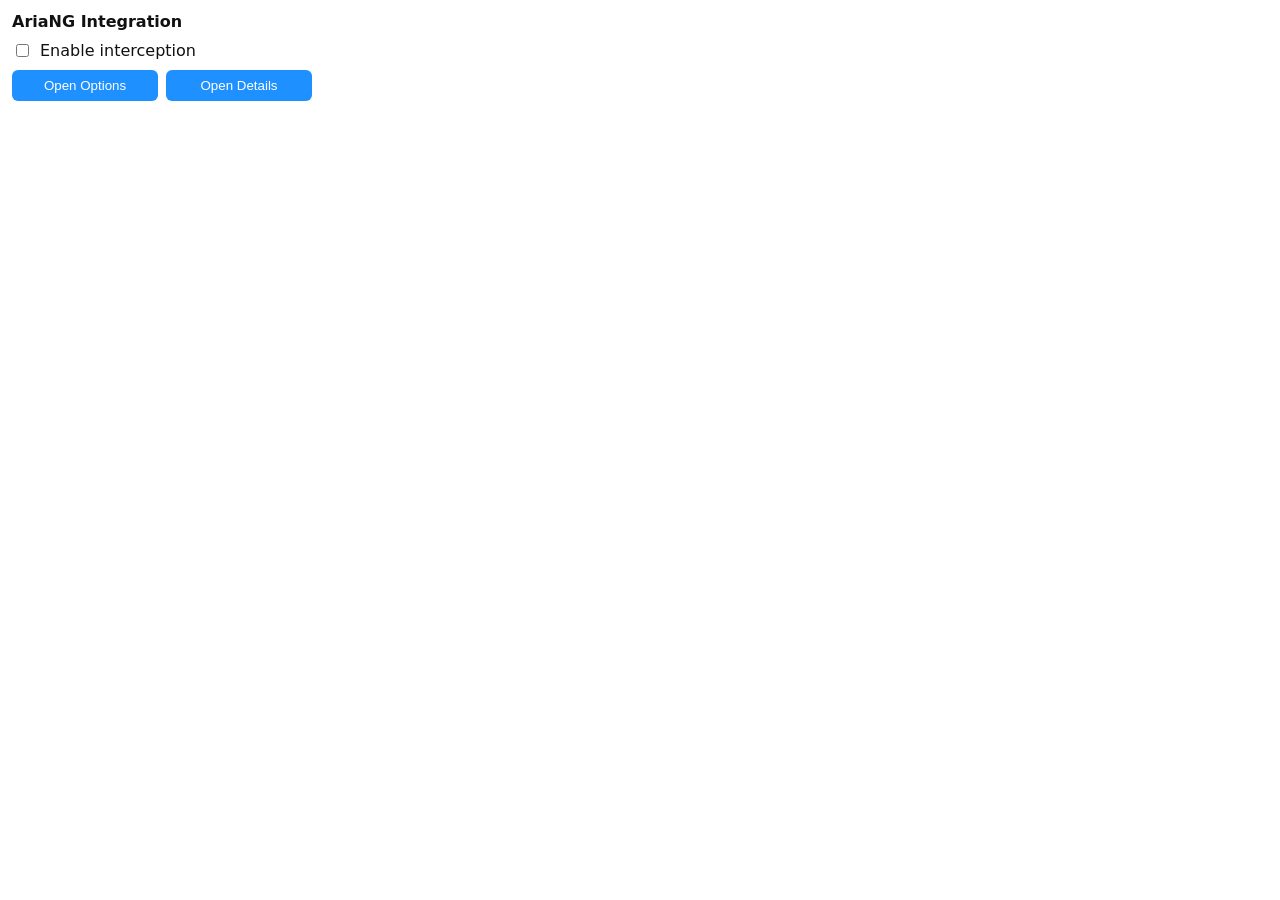
==== popup.html @ 555b9fb8 "Workable" ====
<!doctype html>
<html lang="en">
<head>
  <meta charset="utf-8" />
  <meta name="viewport" content="width=device-width,initial-scale=1" />
  <title>AriaNG</title>
  <link rel="stylesheet" href="popup.css">
</head>
<body>
  <div class="root">
    <h3>AriaNG Integration</h3>
    <label class="row"><input id="enabled" type="checkbox"> Enable interception</label>
    <div class="actions">
      <button id="openOptions">Open Options</button>
      <button id="openDetails">Open Details</button>
    </div>
    <div id="status" class="status"></div>
  </div>
  <script src="popup.js"></script>
</body>
</html>
---- popup.css ----
body{margin:0;font-family:system-ui,Segoe UI,Roboto,Helvetica,Arial,sans-serif;background:#fff;color:#111}
.root{width:300px;padding:12px}
h3{margin:0 0 8px;font-size:16px}
.row{display:flex;align-items:center;gap:8px;margin:10px 0}
.actions{display:flex;gap:8px;margin-top:8px}
button{flex:1;padding:8px;border-radius:6px;border:0;background:#1e90ff;color:#fff}
.status{margin-top:8px;color:#666;font-size:13px}
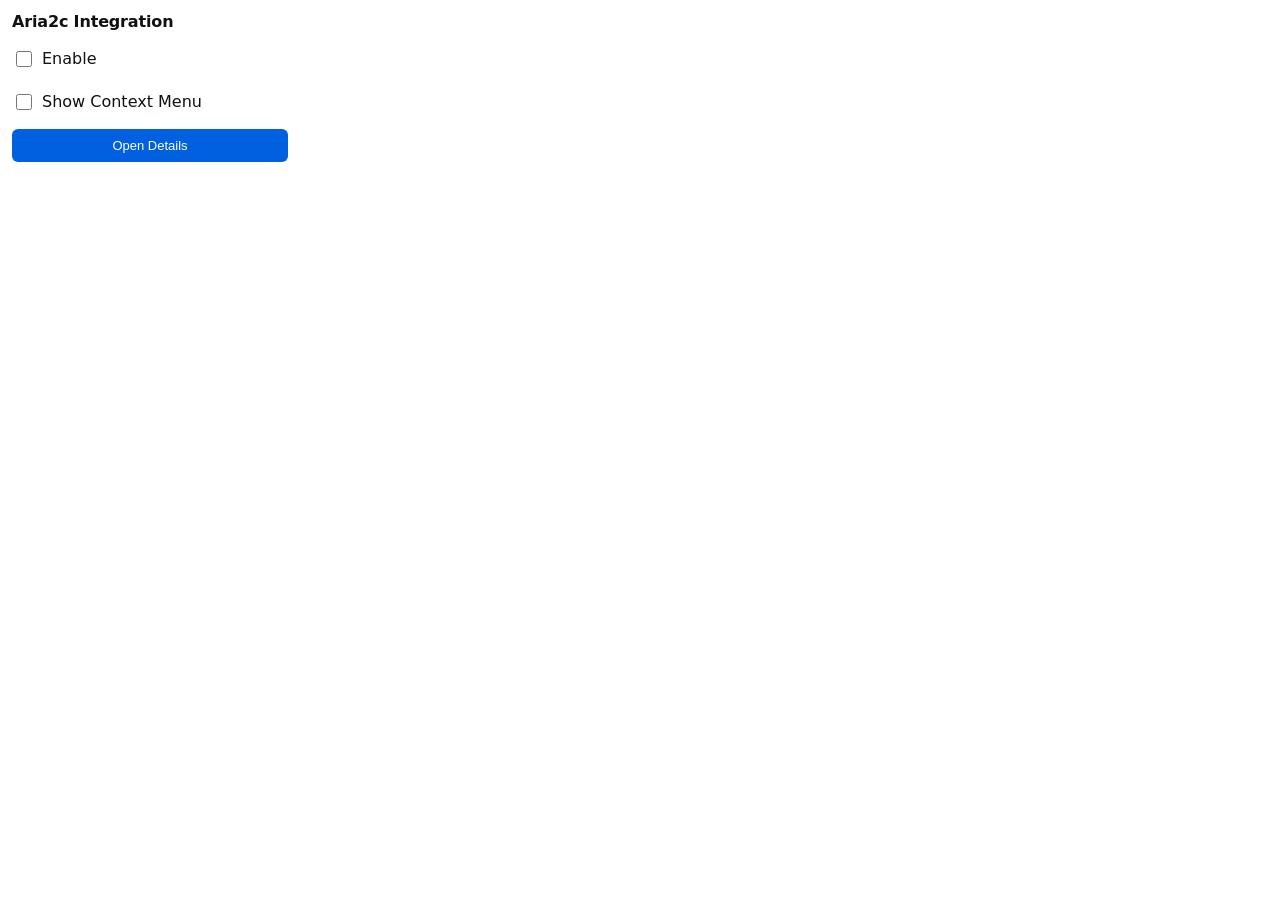
==== commit 1251cc97: "Stable v1" ====
--- a/popup.html
+++ b/popup.html
@@ -1,21 +1,23 @@
 <!doctype html>
 <html lang="en">
-<head>
-  <meta charset="utf-8" />
-  <meta name="viewport" content="width=device-width,initial-scale=1" />
-  <title>AriaNG</title>
-  <link rel="stylesheet" href="popup.css">
-</head>
-<body>
-  <div class="root">
-    <h3>AriaNG Integration</h3>
-    <label class="row"><input id="enabled" type="checkbox"> Enable interception</label>
-    <div class="actions">
-      <button id="openOptions">Open Options</button>
-      <button id="openDetails">Open Details</button>
+  <head>
+    <meta charset="utf-8" />
+    <meta name="viewport" content="width=device-width,initial-scale=1" />
+    <title>AriaNG</title>
+    <link rel="stylesheet" href="popup.css" />
+  </head>
+  <body>
+    <div class="root">
+      <h3>Aria2c Integration</h3>
+      <label class="row"><input id="enabled" type="checkbox" /> Enable</label>
+      <label class="row"
+        ><input id="contextMenu" type="checkbox" /> Show Context Menu</label
+      >
+      <div class="actions">
+        <button id="openDetails">Open Details</button>
+      </div>
+      <div id="status" class="status"></div>
     </div>
-    <div id="status" class="status"></div>
-  </div>
-  <script src="popup.js"></script>
-</body>
+    <script src="popup.js"></script>
+  </body>
 </html>
--- a/popup.css
+++ b/popup.css
@@ -1,7 +1,120 @@
-body{margin:0;font-family:system-ui,Segoe UI,Roboto,Helvetica,Arial,sans-serif;background:#fff;color:#111}
-.root{width:300px;padding:12px}
-h3{margin:0 0 8px;font-size:16px}
-.row{display:flex;align-items:center;gap:8px;margin:10px 0}
-.actions{display:flex;gap:8px;margin-top:8px}
-button{flex:1;padding:8px;border-radius:6px;border:0;background:#1e90ff;color:#fff}
-.status{margin-top:8px;color:#666;font-size:13px}
+:root {
+  --bg-color: #ffffff;
+  --text-color: #111111;
+  --text-muted: #666666;
+
+  /* Accent Interactive Tokens */
+  --accent-color: #0060df; /* Firefox Standard Blue */
+  --accent-hover: #004094;
+  --accent-text: #ffffff;
+
+  /* Input/Structural Tokens */
+  --border-color: #cccccc;
+  --row-hover: #f0f0f4;
+}
+
+@media (prefers-color-scheme: dark) {
+  :root {
+    --bg-color: #1c1b22; /* Official Firefox Proton Dark Background */
+    --text-color: #fbfbfe; /* High-contrast crisp white text */
+    --text-muted: #959597; /* Accessible muted gray */
+
+    /* Dark Theme Accent Tokens */
+    --accent-color: #00ddff; /* Bright Proton Cyan for optimal contrast on dark surfaces */
+    --accent-hover: #00b4d4;
+    --accent-text: #000000; /* Dark text on light accent for readability */
+
+    --border-color: #52525e;
+    --row-hover: #2b2a33; /* Highlight row on hover in dark mode */
+  }
+}
+
+body {
+  margin: 0;
+  font-family:
+    system-ui,
+    -apple-system,
+    Segoe UI,
+    Roboto,
+    Helvetica,
+    Arial,
+    sans-serif;
+  background-color: var(--bg-color);
+  color: var(--text-color);
+  transition:
+    background-color 0.15s ease,
+    color 0.15s ease;
+}
+
+.root {
+  width: 300px;
+  padding: 12px;
+  box-sizing: border-box;
+}
+
+h3 {
+  margin: 0 0 12px;
+  font-size: 16px;
+  font-weight: 600;
+  letter-spacing: -0.01em;
+}
+
+.row {
+  display: flex;
+  align-items: center;
+  gap: 10px;
+  margin: 12px 0;
+  padding: 6px 4px;
+  border-radius: 4px;
+  cursor: pointer;
+  user-select: none;
+}
+
+.row:hover {
+  background-color: var(--row-hover);
+}
+
+.row input[type="checkbox"] {
+  width: 16px;
+  height: 16px;
+  margin: 0;
+  accent-color: var(--accent-color);
+  cursor: pointer;
+}
+
+.actions {
+  display: flex;
+  gap: 8px;
+  margin-top: 12px;
+}
+
+button {
+  flex: 1;
+  padding: 9px 12px;
+  border-radius: 6px;
+  border: 0;
+  font-size: 13px;
+  font-weight: 500;
+  background-color: var(--accent-color);
+  color: var(--accent-text);
+  cursor: pointer;
+  transition:
+    background-color 0.1s ease,
+    transform 0.05s ease;
+}
+
+button:hover {
+  background-color: var(--accent-hover);
+}
+
+button:active {
+  transform: scale(0.98); /* Tactile feedback on click */
+}
+
+.status {
+  margin-top: 10px;
+  color: var(--text-muted);
+  font-size: 13px;
+  line-height: 18px;
+  font-style: italic;
+}
